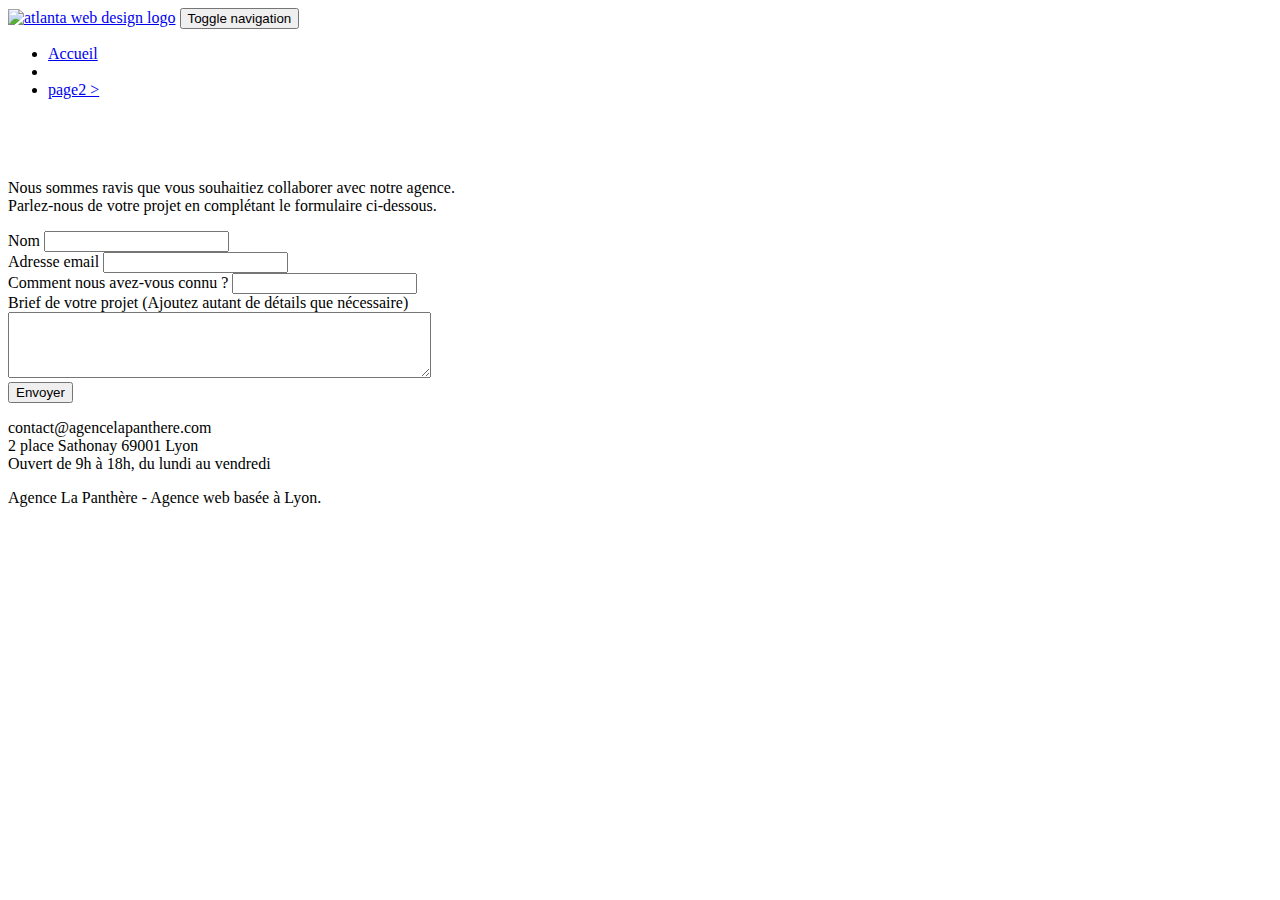
==== contact.html @ b6272202 "update page 2 name" ====
<!doctype html>
<html lang="Default">
<head>
    <meta charset="utf-8">
    <meta name="keywords" content="">
    <meta name="description" content="">
    <meta name="viewport" content="width=device-width, initial-scale=1.0, viewport-fit=cover">
    <link rel="shortcut icon" type="image/png" href="favicon.jpg">
    
	<link rel="stylesheet" type="text/css" href="./css/bootstrap.min.css">
	<link rel="stylesheet" type="text/css" href="style.css">
	<link rel="stylesheet" type="text/css" href="./css/font-awesome.min.css">
	<link rel="stylesheet" type="text/css" href="./css/et-line.min.css">
	
    
	<script src="./js/jquery-2.1.0.min.js"></script>
	<script src="./js/bootstrap.min.js"></script>
	<script src="./js/blocs.min.js"></script>
	<script src="./js/jqBootstrapValidation.js"></script>
	<script src="./js/formHandler.js"></script>
    <title>Contact</title>

    
<!-- Analytics -->
 
<!-- Analytics END -->
    
</head>
<body>
<!-- Principal conteneur -->
<div class="page-container">
    
<!-- bloc-0 -->
<div class="bloc bgc-white l-bloc " id="bloc-0">
	<div class="container bloc-sm">
		<nav class="navbar row">
			<div class="navbar-header">
				<a class="navbar-brand" href="index.html"><img src="img/agence-la-panthere-monochrome.svg" alt="atlanta web design logo" height="40" /></a>
				<button id="nav-toggle" type="button" class="ui-navbar-toggle navbar-toggle" data-toggle="collapse" data-target=".navbar-1">
					<span class="sr-only">Toggle navigation</span><span class="icon-bar"></span><span class="icon-bar"></span><span class="icon-bar"></span>
				</button>
			</div>
			<div class="collapse navbar-collapse navbar-1 special-dropdown-nav">
				<ul class="site-navigation nav navbar-nav">
					<li>
						<a href="index.html">Accueil</a>
					</li>
					<li>
					</li>
					<li>
						<a href="page2.html">page2 &gt;</a>
					</li>
				</ul>
			</div>
		</nav>
	</div>
</div>
<!-- bloc-0 END -->

<!-- bloc-6 -->
<div class="bloc bg-dots-bg bg-repeat bgc-atomic-tangerine d-bloc bloc-bg-texture texture-paper" id="bloc-6">
	<div class="container bloc-lg">
		<div class="row">
			<div class="col-sm-12">
				<h1 class="text-center hero-bloc-text tc-white" style="color: white;">
					Parlons web design !
				</h1>
				<p class="text-center mg-lg tc-white tight-width-whitespace">
					Nous sommes ravis que vous souhaitiez collaborer avec notre agence.<br>
					Parlez-nous de votre projet en complétant le formulaire ci-dessous.
				</p>
			</div>
		</div>
	</div>
</div>
<!-- bloc-6 END -->

<!-- bloc-7 -->
<div class="bloc bgc-white l-bloc" id="bloc-7">
	<div class="container bloc-lg">
		<div class="row">
			<div class="col-sm-6">
				

				<form id="form_1" novalidate success-msg="Your message has been sent." fail-msg="Sorry it seems that our mail server is not responding, Sorry for the inconvenience!">
					<div class="form-group">
						<label>
							Nom
						</label>
						<input id="name" class="form-control" required />
					</div>
					<div class="form-group">
						<label>
							Adresse email
						</label>
						<input id="email" class="form-control" type="email" required />
					</div>
					<div class="form-group">
						<label>
							Comment nous avez-vous connu ?
						</label>
						<input class="form-control" type="email" required id="input_504" />
					</div>
					<div class="form-group">
						<label>
							Brief de votre projet (Ajoutez autant de détails que nécessaire)<br>
						</label><textarea id="message" class="form-control" rows="4" cols="50" required></textarea>
					</div> 
					<button class="bloc-button btn btn-lg btn-block cta-hero btn-atomic-tangerine" type="submit">
						Envoyer
					</button>
				</form>
			</div>
			<div class="col-sm-6">
				<p>
					contact@agencelapanthere.com<br>2 place Sathonay 69001 Lyon<br>Ouvert de 9h à 18h, du lundi au vendredi<br>
				</p>
			</div>
		</div>
	</div>
</div>
<!-- bloc-7 END -->

<!-- ScrollToTop Button -->
<a class="bloc-button btn btn-d scrollToTop" onclick="scrollToTarget('1')"><span class="fa fa-chevron-up"></span></a>
<!-- ScrollToTop Button END-->


<!-- Footer - bloc-8 -->
<div class="bloc bgc-atomic-tangerine d-bloc" id="bloc-8">
	<div class="container bloc-sm">
		<div class="row">
			<div class="col-sm-12">
				<p class="text-center white">
					Agence La Panthère - Agence web basée à Lyon.<br>
				</p>
				<div class="row row-no-gutters social">
					<div class="col-sm-3">
						<div class="text-center">
							<a class="social" href="index.html"><span class="fa fa-twitter icon-md"></span></a>
						</div>
					</div>
					<div class="col-sm-3">
						<div class="text-center">
							<a class="social" href="index.html"><span class="fa fa-facebook icon-md"></span></a>
						</div>
					</div>
					<div class="col-sm-3">
						<div class="text-center">
							<a class="social" href="index.html"><span class="fa fa-dribbble icon-md"></span></a>
						</div>
					</div>
					<div class="col-sm-3">
						<div class="text-center">
							<a class="social" href="index.html"><span class="fa fa-instagram icon-md"></span></a>
						</div>
					</div>
				</div>
			</div>
		</div>
	</div>
</div>
<!-- Footer - bloc-8 END -->

</div>
<!-- Principal conteneur END -->
    

</body>
</html>
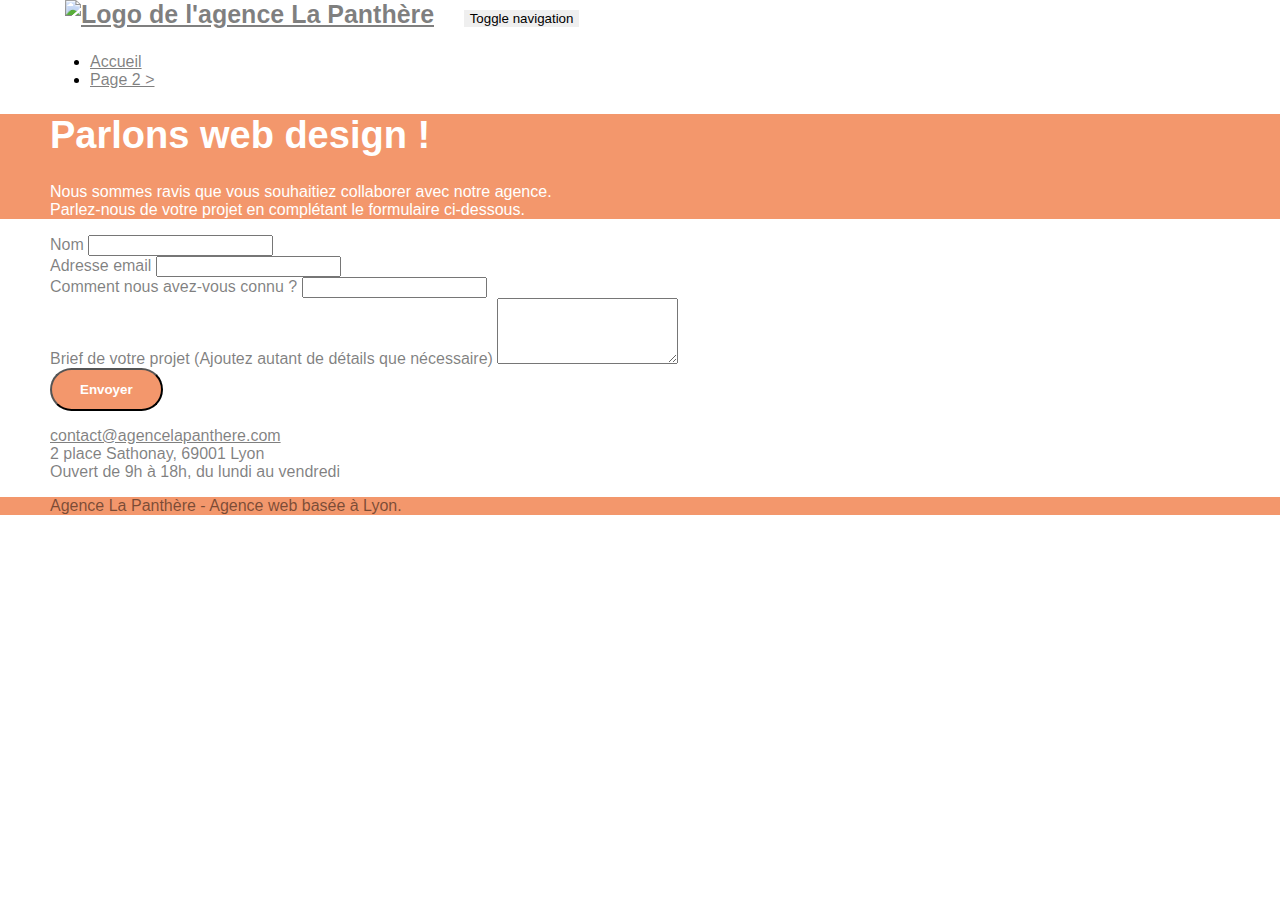
==== commit 2c3eea68: "contact" ====
--- a/contact.html
+++ b/contact.html
@@ -1,5 +1,5 @@
 <!doctype html>
-<html lang="Default">
+<html lang="fr"> <!-- Utilisation du code de langue correct -->
 <head>
     <meta charset="utf-8">
     <meta name="keywords" content="">
@@ -12,44 +12,34 @@
 	<link rel="stylesheet" type="text/css" href="./css/font-awesome.min.css">
 	<link rel="stylesheet" type="text/css" href="./css/et-line.min.css">
 	
-    
-	<script src="./js/jquery-2.1.0.min.js"></script>
+    <script src="./js/jquery-2.1.0.min.js"></script>
 	<script src="./js/bootstrap.min.js"></script>
 	<script src="./js/blocs.min.js"></script>
 	<script src="./js/jqBootstrapValidation.js"></script>
 	<script src="./js/formHandler.js"></script>
-    <title>Contact</title>
+    <title>page2</title>
 
-    
-<!-- Analytics -->
- 
-<!-- Analytics END -->
-    
+    <!-- Analytics -->
+    <!-- Analytics END -->
 </head>
 <body>
 <!-- Principal conteneur -->
 <div class="page-container">
     
 <!-- bloc-0 -->
-<div class="bloc bgc-white l-bloc " id="bloc-0">
+<div class="bloc bgc-white l-bloc" id="bloc-0">
 	<div class="container bloc-sm">
 		<nav class="navbar row">
 			<div class="navbar-header">
-				<a class="navbar-brand" href="index.html"><img src="img/agence-la-panthere-monochrome.svg" alt="atlanta web design logo" height="40" /></a>
+				<a class="navbar-brand" href="index.html"><img src="img/agence-la-panthere-monochrome.svg" alt="Logo de l'agence La Panthère" height="40" /></a>
 				<button id="nav-toggle" type="button" class="ui-navbar-toggle navbar-toggle" data-toggle="collapse" data-target=".navbar-1">
 					<span class="sr-only">Toggle navigation</span><span class="icon-bar"></span><span class="icon-bar"></span><span class="icon-bar"></span>
 				</button>
 			</div>
 			<div class="collapse navbar-collapse navbar-1 special-dropdown-nav">
 				<ul class="site-navigation nav navbar-nav">
-					<li>
-						<a href="index.html">Accueil</a>
-					</li>
-					<li>
-					</li>
-					<li>
-						<a href="page2.html">page2 &gt;</a>
-					</li>
+					<li><a href="index.html">Accueil</a></li>
+					<li><a href="page2.html">Page 2 &gt;</a></li>
 				</ul>
 			</div>
 		</nav>
@@ -62,7 +52,7 @@
 	<div class="container bloc-lg">
 		<div class="row">
 			<div class="col-sm-12">
-				<h1 class="text-center hero-bloc-text tc-white" style="color: white;">
+				<h1 class="text-center hero-bloc-text tc-white">
 					Parlons web design !
 				</h1>
 				<p class="text-center mg-lg tc-white tight-width-whitespace">
@@ -80,31 +70,22 @@
 	<div class="container bloc-lg">
 		<div class="row">
 			<div class="col-sm-6">
-				
-
-				<form id="form_1" novalidate success-msg="Your message has been sent." fail-msg="Sorry it seems that our mail server is not responding, Sorry for the inconvenience!">
+				<form id="form_1" novalidate success-msg="Votre message a été envoyé." fail-msg="Désolé, il semble que notre serveur de messagerie ne répond pas. Désolé pour le désagrément !">
 					<div class="form-group">
-						<label>
-							Nom
-						</label>
+						<label for="name">Nom</label>
 						<input id="name" class="form-control" required />
 					</div>
 					<div class="form-group">
-						<label>
-							Adresse email
-						</label>
+						<label for="email">Adresse email</label>
 						<input id="email" class="form-control" type="email" required />
 					</div>
 					<div class="form-group">
-						<label>
-							Comment nous avez-vous connu ?
-						</label>
-						<input class="form-control" type="email" required id="input_504" />
+						<label for="input_504">Comment nous avez-vous connu ?</label>
+						<input class="form-control" type="text" required id="input_504" />
 					</div>
 					<div class="form-group">
-						<label>
-							Brief de votre projet (Ajoutez autant de détails que nécessaire)<br>
-						</label><textarea id="message" class="form-control" rows="4" cols="50" required></textarea>
+						<label for="message">Brief de votre projet (Ajoutez autant de détails que nécessaire)</label>
+						<textarea id="message" class="form-control" rows="4" required></textarea>
 					</div> 
 					<button class="bloc-button btn btn-lg btn-block cta-hero btn-atomic-tangerine" type="submit">
 						Envoyer
@@ -113,7 +94,9 @@
 			</div>
 			<div class="col-sm-6">
 				<p>
-					contact@agencelapanthere.com<br>2 place Sathonay 69001 Lyon<br>Ouvert de 9h à 18h, du lundi au vendredi<br>
+					<a href="mailto:contact@agencelapanthere.com">contact@agencelapanthere.com</a><br>
+					2 place Sathonay, 69001 Lyon<br>
+					Ouvert de 9h à 18h, du lundi au vendredi<br>
 				</p>
 			</div>
 		</div>
@@ -123,8 +106,7 @@
 
 <!-- ScrollToTop Button -->
 <a class="bloc-button btn btn-d scrollToTop" onclick="scrollToTarget('1')"><span class="fa fa-chevron-up"></span></a>
-<!-- ScrollToTop Button END-->
-
+<!-- ScrollToTop Button END -->
 
 <!-- Footer - bloc-8 -->
 <div class="bloc bgc-atomic-tangerine d-bloc" id="bloc-8">
@@ -137,22 +119,22 @@
 				<div class="row row-no-gutters social">
 					<div class="col-sm-3">
 						<div class="text-center">
-							<a class="social" href="index.html"><span class="fa fa-twitter icon-md"></span></a>
+							<a class="social" href="index.html" aria-label="Twitter"><span class="fa fa-twitter icon-md"></span></a>
 						</div>
 					</div>
 					<div class="col-sm-3">
 						<div class="text-center">
-							<a class="social" href="index.html"><span class="fa fa-facebook icon-md"></span></a>
+							<a class="social" href="index.html" aria-label="Facebook"><span class="fa fa-facebook icon-md"></span></a>
 						</div>
 					</div>
 					<div class="col-sm-3">
 						<div class="text-center">
-							<a class="social" href="index.html"><span class="fa fa-dribbble icon-md"></span></a>
+							<a class="social" href="index.html" aria-label="Dribbble"><span class="fa fa-dribbble icon-md"></span></a>
 						</div>
 					</div>
 					<div class="col-sm-3">
 						<div class="text-center">
-							<a class="social" href="index.html"><span class="fa fa-instagram icon-md"></span></a>
+							<a class="social" href="index.html" aria-label="Instagram"><span class="fa fa-instagram icon-md"></span></a>
 						</div>
 					</div>
 				</div>
@@ -165,6 +147,5 @@
 </div>
 <!-- Principal conteneur END -->
     
-
 </body>
-</html>
+</html>--- a/style.css
+++ b/style.css
@@ -0,0 +1,698 @@
+/* Variables */
+:root {
+    --primary-color: #F3976C;
+    --secondary-color: #364577;
+    --accent-color: #FF8C00;
+    --light-bg: #FFF;
+    --dark-bg: rgba(0, 0, 0, 0.7);
+    --text-light: rgba(255, 255, 255, 0.6);
+    --text-dark: rgba(0, 0, 0, 0.5);
+    --border-color: rgba(0, 0, 0, 0.1);
+    --font-main: "Helvetica", sans-serif;
+    --font-secondary: "Open Sans", sans-serif;
+}
+
+/* Reset */
+body {
+    margin: 0;
+    padding: 0;
+    background: var(--light-bg);
+    font-family: var(--font-main);
+    overflow-x: hidden;
+    -webkit-font-smoothing: antialiased;
+    -moz-osx-font-smoothing: grayscale;
+}
+
+a, button {
+    transition: all 0.3s ease-in-out;
+    outline: none !important;
+}
+
+a:hover {
+    text-decoration: none;
+    cursor: pointer;
+}
+
+.container {
+    max-width: 1000px;
+    padding: 0 15px;
+}
+
+/* Page Loading */
+#page-loading-blocs-notifaction {
+    position: fixed;
+    top: 0;
+    bottom: 0;
+    left: 0;
+    width: 100%;
+    background: var(--light-bg) url("img/pageload-spinner.gif") no-repeat center center;
+    z-index: 100000;
+}
+
+/* Blocs */
+.bloc {
+    width: 100%;
+    clear: both;
+    background: 50% 50% no-repeat;
+    padding: 0 50px;
+    background-size: cover;
+    position: relative;
+}
+
+.bloc .container {
+    padding: 0;
+}
+
+/* Size Variants */
+.bloc-lg {
+    padding: 100px 50px;
+}
+
+.bloc-md {
+    padding: 50px;
+}
+
+.bloc-sm {
+    padding: 20px 50px;
+}
+
+/* Background Variants */
+.bg-center,
+.bg-l-edge,
+.bg-r-edge,
+.bg-t-edge,
+.bg-b-edge,
+.bg-tl-edge,
+.bg-bl-edge,
+.bg-tr-edge,
+.bg-br-edge,
+.bg-repeat {
+    background-size: auto !important;
+}
+
+.bg-repeat {
+    background-repeat: repeat;
+}
+
+.bg-t-edge {
+    background-position: top center;
+    background-repeat: no-repeat;
+}
+
+/* Parallax */
+.b-parallax {
+    background-attachment: fixed;
+}
+
+/* Typography */
+h1, h2, h3, h4, h5, h6, p, label, .btn, a {
+    font-family: var(--font-main);
+    color: var(--text-dark);
+}
+
+h1 {
+    font-size: 32px;
+    font-family: var(--font-secondary);
+}
+
+.hero-bloc-text {
+    font-size: 38px;
+}
+
+.hero-bloc-text-sub {
+    font-size: 36px;
+}
+
+.statement-bloc-text {
+    font-style: italic;
+    font-size: 20px;
+    line-height: 26px;
+    text-align: center;
+    font-weight: lighter;
+    max-width: 520px;
+    margin: 0 auto;
+}
+
+/* Buttons */
+.btn, .btn-rd, .btn-clean {
+    font-weight: 600;
+    border-radius: 30px;
+    padding: 12px 28px;
+}
+
+.btn-atomic-tangerine {
+    background-color: var(--primary-color);
+    color: #FFF;
+}
+
+.btn-atomic-tangerine:hover {
+    background-color: darken(var(--primary-color), 10%);
+}
+
+/* Lightbox */
+a[data-lightbox] {
+    position: relative;
+    display: block;
+    text-align: center;
+}
+
+a[data-lightbox]:hover::before {
+    content: "+";
+    font-family: "HelveticaNeue-Light", "Helvetica Neue Light", "Helvetica Neue", Helvetica, Arial;
+    font-size: 32px;
+    width: 50px;
+    height: 50px;
+    margin-left: -25px;
+    border-radius: 50%;
+    background: rgba(0, 0, 0, 0.6);
+    color: #FFF;
+    font-weight: 100;
+    z-index: 1;
+    position: absolute;
+    top: 50%;
+    transform: translateY(-50%);
+}
+
+#lightbox-modal .modal-dialog {
+    width: 90%;
+    max-width: 900px;
+    margin: 0 auto;
+}
+
+.lightbox-caption {
+    padding: 20px;
+    color: #FFF;
+    background: var(--dark-bg);
+    position: absolute;
+    left: 15px;
+    right: 15px;
+    bottom: 5px;
+}
+
+.close-lightbox {
+    color: #FFF;
+    font-size: 30px;
+    position: absolute;
+    top: 20px;
+    right: 20px;
+    background: rgba(0, 0, 0, 0.5);
+    border: none;
+    line-height: 30px;
+    padding: 0 9px 5px;
+    opacity: 0.3;
+}
+
+.close-lightbox:hover {
+    opacity: 1;
+    color: #FFF;
+}
+
+/* Navbar */
+.navbar {
+    margin-bottom: 0;
+    z-index: 1;
+}
+
+.navbar-brand {
+    font-size: 25px;
+    font-weight: 600;
+    padding: 3px 15px;
+}
+
+.navbar-brand img {
+    max-height: 200px;
+    display: inline;
+}
+
+.navbar-toggle {
+    margin: 10px;
+    border: 0;
+}
+
+.navbar-toggle .icon-bar {
+    background-color: var(--text-dark);
+    width: 26px;
+}
+
+/* Responsive Design */
+@media (max-width: 1024px) {
+    .bloc {
+        padding-left: 20px;
+        padding-right: 20px;
+    }
+
+    .bloc.full-width-bloc .container {
+        padding-left: 0;
+        padding-right: 0;
+    }
+}
+
+@media (max-width: 991px) {
+    .container {
+        width: 100%;
+    }
+
+    .b-parallax {
+        background-attachment: scroll;
+    }
+
+    .page-container, #hero-bloc {
+        overflow-x: hidden;
+        position: relative;
+    }
+
+    .bloc {
+        padding-left: 15px;
+        padding-right: 15px;
+    }
+}
+
+/* Miscellaneous */
+.scrollToTop {
+    width: 40px;
+    height: 40px;
+    position: fixed;
+    bottom: 20px;
+    right: 20px;
+    opacity: 0;
+    z-index: 500;
+    transition: all 0.3s ease-in-out;
+}
+
+.scrollToTop.showScrollTop {
+    opacity: 1;
+}
+
+/* Icon Sizes */
+.icon-md {
+    font-size: 30px !important;
+}
+
+.icon-lg {
+    font-size: 60px !important;
+}
+
+/* Box Shadows */
+.avatar {
+    box-shadow: 0px 4px 9px rgba(0, 0, 0, 0.3);
+}
+
+/* Backgrounds */
+.bgc-white {
+    background-color: #FFF;
+}
+
+.bgc-dark-slate-blue {
+    background-color: var(--secondary-color);
+}
+
+.bgc-atomic-tangerine {
+    background-color: var(--primary-color);
+}
+
+.tc-white {
+    color: white !important;
+}
+
+.ltc-white:hover {
+    color: #cccccc !important;
+}
+
+.ltc-atomic-tangerine {
+    color: var(--primary-color) !important;
+}
+
+.ltc-atomic-tangerine:hover {
+    color: darken(var(--primary-color), 10%) !important;
+}
+
+.icon-dark-slate-blue {
+    color: var(--secondary-color) !important;
+    border-color: var(--secondary-color) !important;
+}
+
+/* Special Backgrounds */
+.bg-dots-bg {
+    background-image: url("img/dots-bg.png");
+}
+
+.bg-lines-h2-bg {
+    background-image: url("img/lines-h2-bg.png");
+}
+
+.bg-banniere {
+    background-image: url("img/agence-la-panthere.jpg");
+}
+
+.bg-presentation {
+    background-image: url("img/image-de-presentation.bmp");
+}
+/* Variables */
+:root {
+    --primary-color: #F3976C;
+    --secondary-color: #364577;
+    --accent-color: #FF8C00;
+    --light-bg: #FFF;
+    --dark-bg: rgba(0, 0, 0, 0.7);
+    --text-light: rgba(255, 255, 255, 0.6);
+    --text-dark: rgba(0, 0, 0, 0.5);
+    --border-color: rgba(0, 0, 0, 0.1);
+    --font-main: "Helvetica", sans-serif;
+    --font-secondary: "Open Sans", sans-serif;
+}
+
+/* Reset */
+body {
+    margin: 0;
+    padding: 0;
+    background: var(--light-bg);
+    font-family: var(--font-main);
+    overflow-x: hidden;
+    -webkit-font-smoothing: antialiased;
+    -moz-osx-font-smoothing: grayscale;
+}
+
+a, button {
+    transition: all 0.3s ease-in-out;
+    outline: none !important;
+}
+
+a:hover {
+    text-decoration: none;
+    cursor: pointer;
+}
+
+.container {
+    max-width: 1000px;
+    padding: 0 15px;
+}
+
+/* Page Loading */
+#page-loading-blocs-notifaction {
+    position: fixed;
+    top: 0;
+    bottom: 0;
+    left: 0;
+    width: 100%;
+    background: var(--light-bg) url("img/pageload-spinner.gif") no-repeat center center;
+    z-index: 100000;
+}
+
+/* Blocs */
+.bloc {
+    width: 100%;
+    clear: both;
+    background: 50% 50% no-repeat;
+    padding: 0 50px;
+    background-size: cover;
+    position: relative;
+}
+
+.bloc .container {
+    padding: 0;
+}
+
+/* Size Variants */
+.bloc-lg {
+    padding: 100px 50px;
+}
+
+.bloc-md {
+    padding: 50px;
+}
+
+.bloc-sm {
+    padding: 20px 50px;
+}
+
+/* Background Variants */
+.bg-center,
+.bg-l-edge,
+.bg-r-edge,
+.bg-t-edge,
+.bg-b-edge,
+.bg-tl-edge,
+.bg-bl-edge,
+.bg-tr-edge,
+.bg-br-edge,
+.bg-repeat {
+    background-size: auto !important;
+}
+
+.bg-repeat {
+    background-repeat: repeat;
+}
+
+.bg-t-edge {
+    background-position: top center;
+    background-repeat: no-repeat;
+}
+
+/* Parallax */
+.b-parallax {
+    background-attachment: fixed;
+}
+
+/* Typography */
+h1, h2, h3, h4, h5, h6, p, label, .btn, a {
+    font-family: var(--font-main);
+    color: var(--text-dark);
+}
+
+h1 {
+    font-size: 32px;
+    font-family: var(--font-secondary);
+}
+
+.hero-bloc-text {
+    font-size: 38px;
+}
+
+.hero-bloc-text-sub {
+    font-size: 36px;
+}
+
+.statement-bloc-text {
+    font-style: italic;
+    font-size: 20px;
+    line-height: 26px;
+    text-align: center;
+    font-weight: lighter;
+    max-width: 520px;
+    margin: 0 auto;
+}
+
+/* Buttons */
+.btn, .btn-rd, .btn-clean {
+    font-weight: 600;
+    border-radius: 30px;
+    padding: 12px 28px;
+}
+
+.btn-atomic-tangerine {
+    background-color: var(--primary-color);
+    color: #FFF;
+}
+
+.btn-atomic-tangerine:hover {
+    background-color: darken(var(--primary-color), 10%);
+}
+
+/* Lightbox */
+a[data-lightbox] {
+    position: relative;
+    display: block;
+    text-align: center;
+}
+
+a[data-lightbox]:hover::before {
+    content: "+";
+    font-family: "HelveticaNeue-Light", "Helvetica Neue Light", "Helvetica Neue", Helvetica, Arial;
+    font-size: 32px;
+    width: 50px;
+    height: 50px;
+    margin-left: -25px;
+    border-radius: 50%;
+    background: rgba(0, 0, 0, 0.6);
+    color: #FFF;
+    font-weight: 100;
+    z-index: 1;
+    position: absolute;
+    top: 50%;
+    transform: translateY(-50%);
+}
+
+#lightbox-modal .modal-dialog {
+    width: 90%;
+    max-width: 900px;
+    margin: 0 auto;
+}
+
+.lightbox-caption {
+    padding: 20px;
+    color: #FFF;
+    background: var(--dark-bg);
+    position: absolute;
+    left: 15px;
+    right: 15px;
+    bottom: 5px;
+}
+
+.close-lightbox {
+    color: #FFF;
+    font-size: 30px;
+    position: absolute;
+    top: 20px;
+    right: 20px;
+    background: rgba(0, 0, 0, 0.5);
+    border: none;
+    line-height: 30px;
+    padding: 0 9px 5px;
+    opacity: 0.3;
+}
+
+.close-lightbox:hover {
+    opacity: 1;
+    color: #FFF;
+}
+
+/* Navbar */
+.navbar {
+    margin-bottom: 0;
+    z-index: 1;
+}
+
+.navbar-brand {
+    font-size: 25px;
+    font-weight: 600;
+    padding: 3px 15px;
+}
+
+.navbar-brand img {
+    max-height: 200px;
+    display: inline;
+}
+
+.navbar-toggle {
+    margin: 10px;
+    border: 0;
+}
+
+.navbar-toggle .icon-bar {
+    background-color: var(--text-dark);
+    width: 26px;
+}
+
+/* Responsive Design */
+@media (max-width: 1024px) {
+    .bloc {
+        padding-left: 20px;
+        padding-right: 20px;
+    }
+
+    .bloc.full-width-bloc .container {
+        padding-left: 0;
+        padding-right: 0;
+    }
+}
+
+@media (max-width: 991px) {
+    .container {
+        width: 100%;
+    }
+
+    .b-parallax {
+        background-attachment: scroll;
+    }
+
+    .page-container, #hero-bloc {
+        overflow-x: hidden;
+        position: relative;
+    }
+
+    .bloc {
+        padding-left: 15px;
+        padding-right: 15px;
+    }
+}
+
+/* Miscellaneous */
+.scrollToTop {
+    width: 40px;
+    height: 40px;
+    position: fixed;
+    bottom: 20px;
+    right: 20px;
+    opacity: 0;
+    z-index: 500;
+    transition: all 0.3s ease-in-out;
+}
+
+.scrollToTop.showScrollTop {
+    opacity: 1;
+}
+
+/* Icon Sizes */
+.icon-md {
+    font-size: 30px !important;
+}
+
+.icon-lg {
+    font-size: 60px !important;
+}
+
+/* Box Shadows */
+.avatar {
+    box-shadow: 0px 4px 9px rgba(0, 0, 0, 0.3);
+}
+
+/* Backgrounds */
+.bgc-white {
+    background-color: #FFF;
+}
+
+.bgc-dark-slate-blue {
+    background-color: var(--secondary-color);
+}
+
+.bgc-atomic-tangerine {
+    background-color: var(--primary-color);
+}
+
+.tc-white {
+    color: white !important;
+}
+
+.ltc-white:hover {
+    color: #cccccc !important;
+}
+
+.ltc-atomic-tangerine {
+    color: var(--primary-color) !important;
+}
+
+.ltc-atomic-tangerine:hover {
+    color: darken(var(--primary-color), 10%) !important;
+}
+
+.icon-dark-slate-blue {
+    color: var(--secondary-color) !important;
+    border-color: var(--secondary-color) !important;
+}
+
+/* Special Backgrounds */
+.bg-dots-bg {
+    background-image: url("img/dots-bg.png");
+}
+
+.bg-lines-h2-bg {
+    background-image: url("img/lines-h2-bg.png");
+}
+
+.bg-banniere {
+    background-image: url("img/agence-la-panthere.jpg");
+}
+
+.bg-presentation {
+    background-image: url("img/image-de-presentation.bmp");
+}
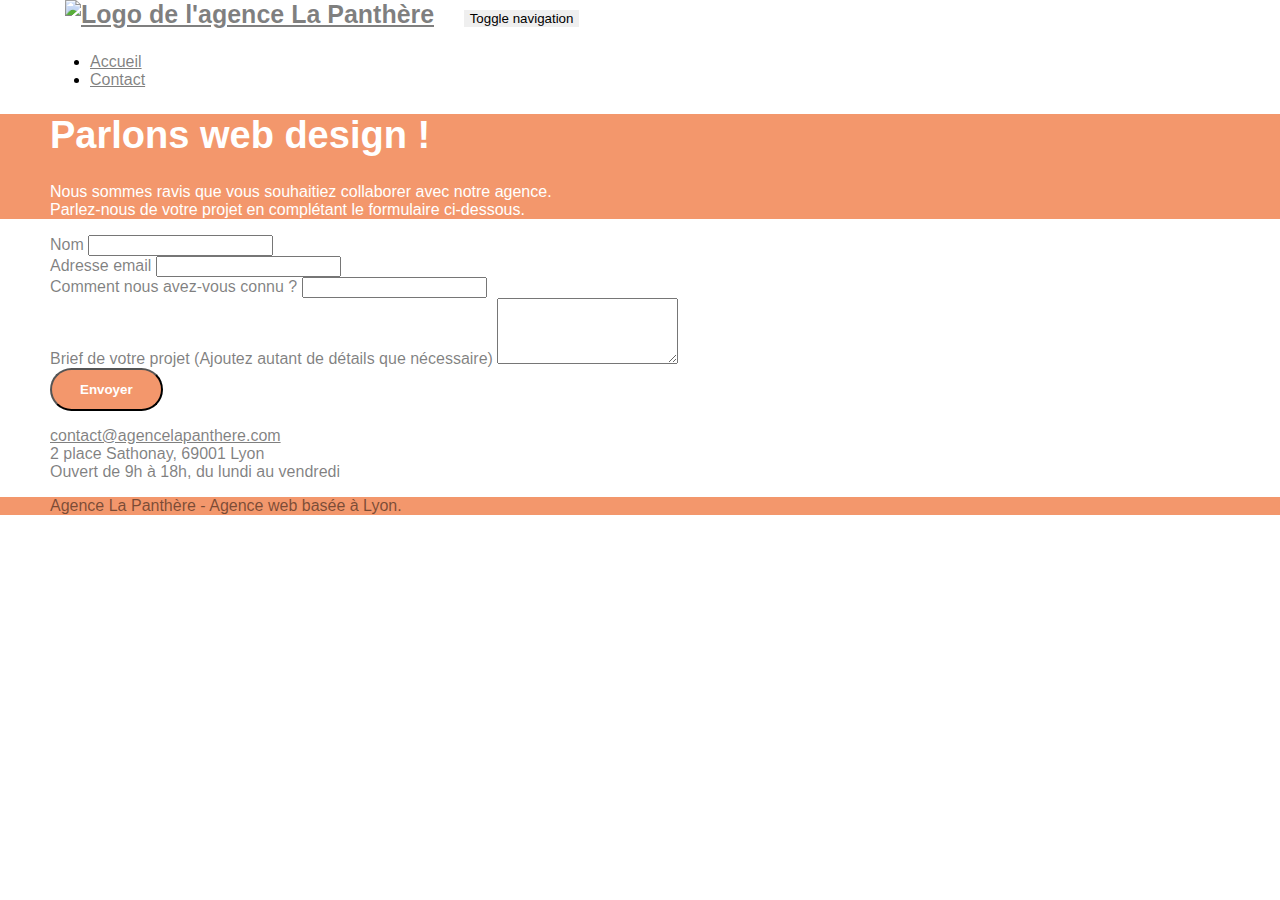
==== commit 9521cd04: "Update contact.html" ====
--- a/contact.html
+++ b/contact.html
@@ -7,14 +7,16 @@
     <meta name="viewport" content="width=device-width, initial-scale=1.0, viewport-fit=cover">
     <link rel="shortcut icon" type="image/png" href="favicon.jpg">
     
-	<link rel="stylesheet" type="text/css" href="./css/bootstrap.min.css">
-	<link rel="stylesheet" type="text/css" href="style.css">
-	<link rel="stylesheet" type="text/css" href="./css/font-awesome.min.css">
-	<link rel="stylesheet" type="text/css" href="./css/et-line.min.css">
-	
-    <script src="./js/jquery-2.1.0.min.js"></script>
-	<script src="./js/bootstrap.min.js"></script>
-	<script src="./js/blocs.min.js"></script>
+		<link rel="stylesheet" type="text/css" href="./css/bootstrap.css">
+    <link rel="stylesheet" type="text/css" href="style.css">
+    <link rel="stylesheet" type="text/css" href="./css/font-awesome.css">
+    <link rel="stylesheet" type="text/css" href="./css/et-line.css">
+    
+    
+    <script src="./js/jquery-2.1.0.js"></script>
+    <script src="./js/bootstrap.js"></script>
+    <script src="./js/blocs.js"></script>
+
 	<script src="./js/jqBootstrapValidation.js"></script>
 	<script src="./js/formHandler.js"></script>
     <title>page2</title>
@@ -39,7 +41,7 @@
 			<div class="collapse navbar-collapse navbar-1 special-dropdown-nav">
 				<ul class="site-navigation nav navbar-nav">
 					<li><a href="index.html">Accueil</a></li>
-					<li><a href="page2.html">Page 2 &gt;</a></li>
+					<li><a href="contact.html">Contact</a></li>
 				</ul>
 			</div>
 		</nav>
